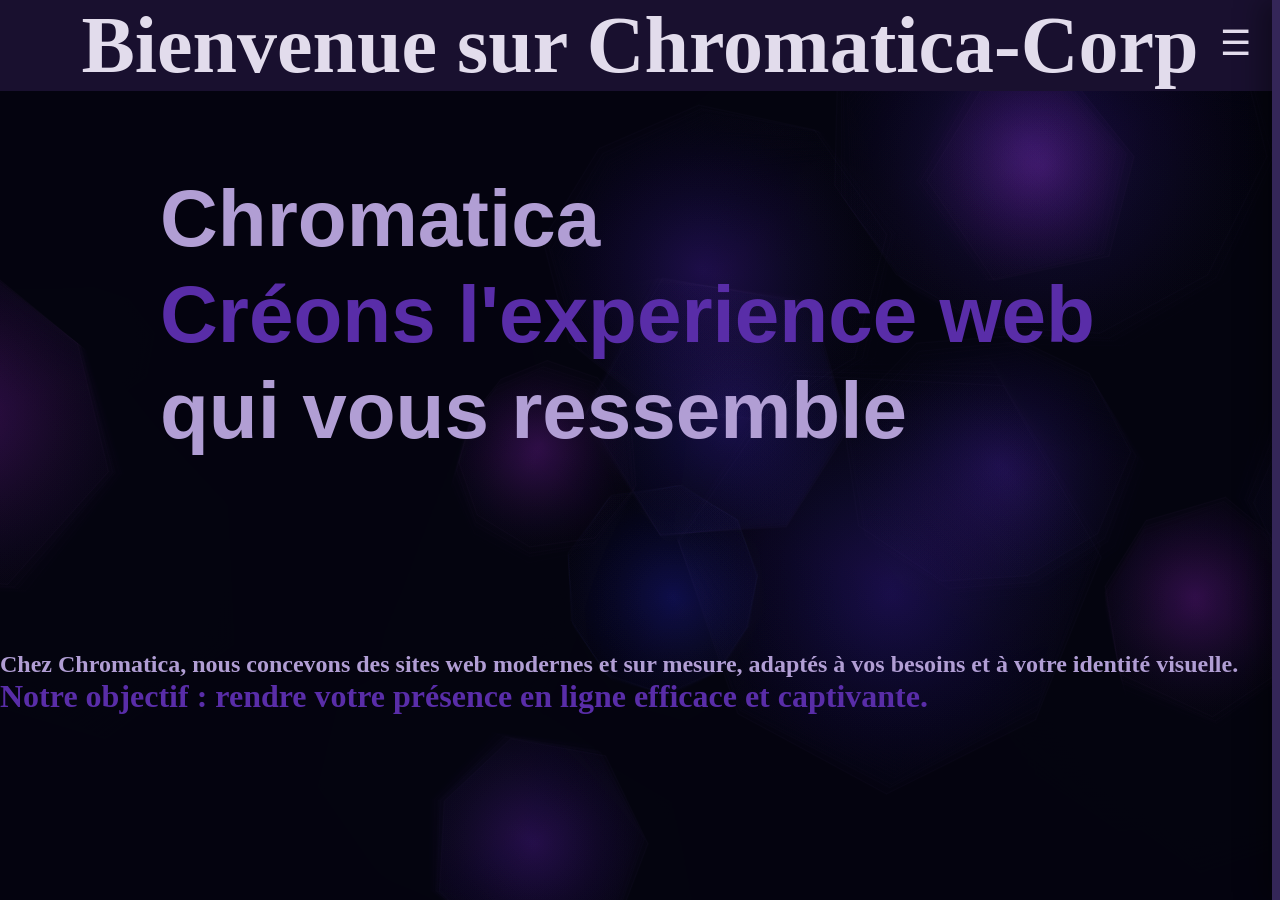
==== Index.html @ 974ce3f1 "Add files via upload" ====
<!DOCTYPE html>

<html lang="fr">

<head>
    <meta charset="utf-8" />
    <meta name="viewport" content="width=device-width, initial-scale=1, maximum-scale=1">
    <!-- <link rel="icon" type="image/svg+xml" href="./img/icon-dragon.svg">-->

    <link rel="icon" type="image" href="./img/icon.png">
    <link rel="stylesheet" href="./css/style.css" />


    <title>Chromatica - Main</title>
</head>

<body>
    <div id="menu-root"></div>
    <canvas id="c"></canvas>
    <h1 class="title">Bienvenue sur Chromatica-Corp</h1>
    <h2 class="title-container">Chromatica<br><span> Créons l'experience web<br></span> qui vous ressemble</h2>
    <h2>Chez Chromatica, nous concevons des sites web modernes et sur mesure, adaptés à vos besoins et à votre identité
        visuelle.</h2>
    <h1 class="objectif">Notre objectif : rendre votre présence en ligne efficace et captivante. </h1>

    <script src="./js/script.js"></script>
</body>

</html>
---- css/style.css ----
/* Gris naturel #8E8E8D Morue grise 060606 Thunderbird #C41A20 Tatou #44443C*/
* {
    margin: 0;
    padding: 0;
    border: none;
    background: none;
    box-sizing: border-box;
}

body {
    background: #080512;
    overflow-y: auto;
    overflow-x: hidden;
}

canvas {
    position: fixed;
    inset: 0;
    width: 100%;
    height: 100%;
    z-index: -1;
}

@font-face {
    font-family: 'Txt';
    src: url('../fonts/fontBold.ttf') format('truetype');
    font-display: swap;
}

:root {
    --color1: #0F0F0F;
    /* Fond principal */
    --color2: #E2DCEC;
    /* Texte principal */
    --color3: #B19ED4;
    /* Texte secondaire*/
    --color4: #1c1c1c;
    /* Sections / cartes */
    --color5: #E53935;
    /* Boutons, liens, highlights */
    --color6: #592DA8;
    /* Hover / actif*/
    --color7: #19102F;
    /* Icônes / séparateurs */

}



.objectif {
    color: var(--color6);

}

h2 {
    color: var(--color3);
}

.title-container {

    max-width: 15em;
    margin: 1em 2em;
    display: flex;
    flex-direction: column;
    align-items: flex-start;
    height: 5em;
    color: var(--color3);
    text-align: left;
}

.title-container,
.main-title {
    font-family: 'Txt', sans-serif;
    font-size: 5em;
    font-weight: 700;
    line-height: 1.2;
    text-align: left;
    color: var(--color3);
}

.title-container span {
    color: var(--color6);
    font-weight: 900;
}

.title {
    color: var(--color2);
    font-size: 5em;
    text-align: center;
    background-color: var(--color7);
}

.button {

    background-color: var(--color5);
    border-radius: 1em;
    height: 5em;
    width: 15em;
    font-size: 1em;
    display: block;
    margin: auto;
}

.menu-container {
    position: relative;
}

.menu-button {

    position: fixed;
    top: 0.5rem;
    /* petit offset pour respirer */
    right: 0.5rem;
    font-size: 2.2rem;
    color: var(--color2);
    cursor: pointer;
    padding: 0.4em 0.6em;
    z-index: 1100;
    /* au-dessus du panneau */
    border-radius: 0.5em;
    background: transparent;
}

.menu-button:hover {

    background-color: var(--color6);
    opacity: 0.9;
}


.menu-overlay {
    position: fixed;
    inset: 0;
    /* top:0; right:0; bottom:0; left:0 */
    background: rgba(0, 0, 0, 0.5);
    opacity: 0;
    /* caché par défaut */
    pointer-events: none;
    /* clics traversent à l'état fermé */
    transition: opacity 0.25s ease;
    z-index: 900;
}


.menu-overlay.open {
    opacity: 1;
    pointer-events: auto;
    /* capte les clics pour fermer */
}

.menu-dropdown {
    position: fixed;
    top: 0em;
    right: 0.5em;
    height: 100vh;
    width: 24em;
    background-color: #342658;
    color: var(--color2);
    padding: 1rem;
    display: flex;
    flex-direction: column;
    overflow: hidden;
    gap: 4em;
    border-radius: 0em;

    /* Off-canvas : caché à droite */
    transform: translateX(100%);
    transition: transform 0.35s ease;
    /* animation fluide */
    z-index: 1000;
    /* au-dessus du contenu */
    box-shadow: -12px 0 24px rgba(0, 0, 0, 0.35);
    /* optionnel : démarre invisible pour lecteurs d'écran si tu veux gérer l’accessibilité */
}

.menu-dropdown.open {
    transform: translateX(0);
    right: 0;
    border-top-left-radius: 0.5em;
    border-bottom-left-radius: 0.5em;
}

.menu-item {

    padding: 0.75rem 0.5rem;
    color: var(--color2);
    cursor: pointer;
    border-radius: 0.375rem;
    font-family: Arial, Helvetica, sans-serif;
    font-size: 2em
}

.menu-text {
    margin-bottom: 0.5rem;
    color: var(--color2);
    font-size: 5em;

}

.menu-item:hover {
    background-color: var(--color6);
    opacity: 0.9;
}

.button:hover {
    background-color: var(--color6);

}

/* Pourquoi Nous */

.explain {
    font-size: 1em;
    color: var(--color3);

}

.explain .intro {
    color: var(--color6);
    margin-bottom: 1em;
}

.hr-tuile-form {
    display: grid;
    grid-template-columns: repeat(auto-fit, minmax(300px, 1fr));
    gap: 50px;
    margin-top: 35px;
    margin-left: 350px;
    margin-right: 350px;
}
.document-card {
    background-color: var(--color7);
    padding: 15px;
    border-radius: 15px;
    border: 3px solid var(--color6);
    transition: all 0.4s ease;
    text-align: center;
    position: relative;
    overflow: hidden;
    cursor: pointer;
    color: var(--color2);
    min-height: 300px;
    display: flex;
    flex-direction: column;
    align-items: center;
    box-shadow: var(--color6) 0px 0px 15px;
}
.document-card:hover {
    transform: translateY(-10px);
    box-shadow: var(--color6) 0px 0px 25px;
}

.document-card p {
        color: var(--color3);
    font-size: 1.2em;
    font-weight: 600;
}
.document-card h3 {
    color: var(--color6);
    font-size: 1.6em;
    margin-bottom: 15px;
}


.footer {
    color: var(--color2);
    background-color: var(--color7);
    padding-bottom: 3em;
    margin-top: 20px;
}
.document-icon {
    filter: drop-shadow(0 0 20px var(--color6));
    margin-top: 30px;
    font-size: 3em;
    margin-bottom: 15px;
}
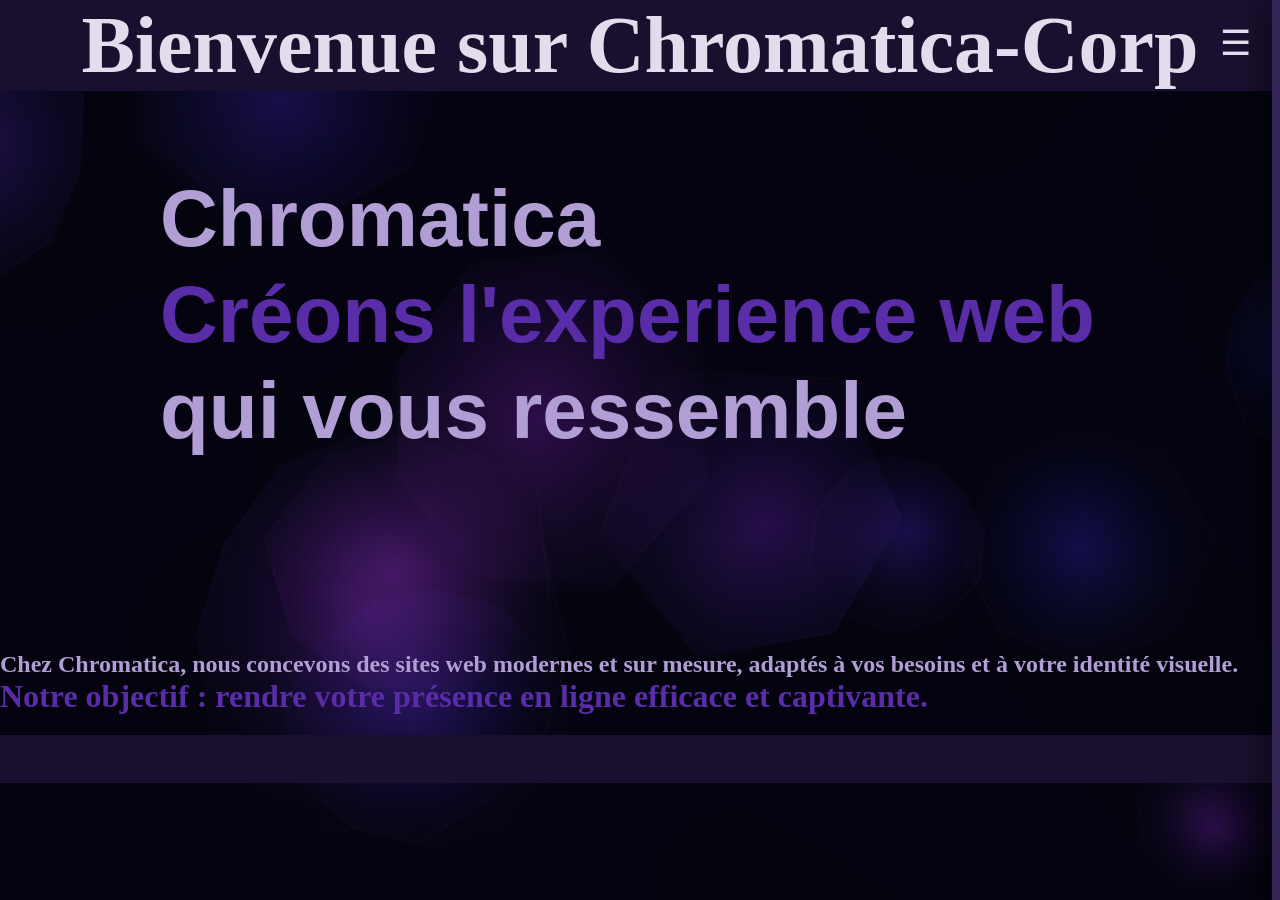
==== commit ab7e90f7: "ajout barre definition bouton" ====
--- a/Index.html
+++ b/Index.html
@@ -25,5 +25,6 @@
 
     <script src="./js/script.js"></script>
 </body>
+<footer class="footer"></footer>
 
 </html>
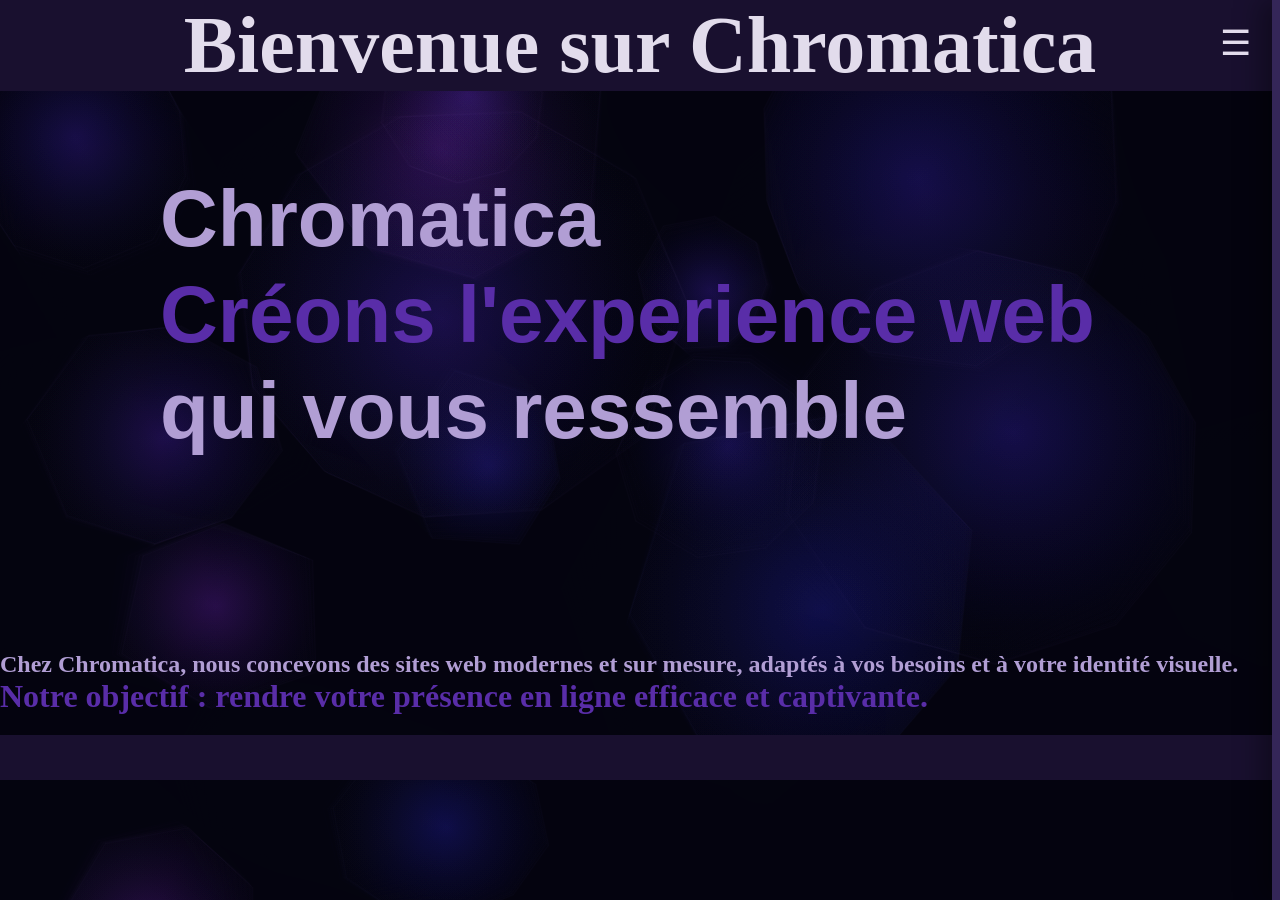
==== commit 1d59e5db: "barre dessous" ====
--- a/Index.html
+++ b/Index.html
@@ -17,7 +17,7 @@
 <body>
     <div id="menu-root"></div>
     <canvas id="c"></canvas>
-    <h1 class="title">Bienvenue sur Chromatica-Corp</h1>
+    <h1 class="title">Bienvenue sur Chromatica</h1>
     <h2 class="title-container">Chromatica<br><span> Créons l'experience web<br></span> qui vous ressemble</h2>
     <h2>Chez Chromatica, nous concevons des sites web modernes et sur mesure, adaptés à vos besoins et à votre identité
         visuelle.</h2>
--- a/css/style.css
+++ b/css/style.css
@@ -227,7 +227,9 @@
     margin-top: 35px;
     margin-left: 350px;
     margin-right: 350px;
-}
+    transition: margin-left 0.35s ease;
+}
+
 .document-card {
     background-color: var(--color7);
     padding: 15px;
@@ -236,7 +238,7 @@
     transition: all 0.4s ease;
     text-align: center;
     position: relative;
-    overflow: hidden;
+    overflow: visible;
     cursor: pointer;
     color: var(--color2);
     min-height: 300px;
@@ -244,17 +246,20 @@
     flex-direction: column;
     align-items: center;
     box-shadow: var(--color6) 0px 0px 15px;
-}
+
+}
+
 .document-card:hover {
-    transform: translateY(-10px);
     box-shadow: var(--color6) 0px 0px 25px;
 }
 
+
 .document-card p {
-        color: var(--color3);
+    color: var(--color3);
     font-size: 1.2em;
     font-weight: 600;
 }
+
 .document-card h3 {
     color: var(--color6);
     font-size: 1.6em;
@@ -262,15 +267,68 @@
 }
 
 
+
 .footer {
     color: var(--color2);
     background-color: var(--color7);
-    padding-bottom: 3em;
+    width: 100%;
+    height: calc(100vh - 95vh);
     margin-top: 20px;
-}
+    bottom: 0;
+    position: relative;
+}
+
 .document-icon {
     filter: drop-shadow(0 0 20px var(--color6));
     margin-top: 30px;
     font-size: 3em;
     margin-bottom: 15px;
+}
+
+.side-panel-card {
+    position: fixed;
+    top: 0;
+    left: 0;
+    height: 100vh;
+    width: 24em;
+    background-color: #342658;
+    color: var(--color2);
+    padding: 1rem;
+    transform: translatey(-100%);
+    transition: transform 0.35s ease;
+    z-index: 1000;
+    box-shadow: -12px 0 24px rgba(0, 0, 0, 0.35);
+    border-top-left-radius: 0.5em;
+    border-bottom-left-radius: 0.5em;
+}
+
+.card {
+  /* Enlève le style par défaut du <details> */
+}
+
+.card summary {
+  /* Supprime le triangle natif */
+  list-style: none;
+  cursor: pointer;
+  
+  /* Ta carte prend tout l'espace cliquable */
+  display: block;
+  padding: 20px;
+  background: #1a1a2e;
+  border-radius: 12px;
+  text-align: center;
+}
+
+/* Pour Firefox */
+.card summary::-webkit-details-marker {
+  display: none;
+}
+
+.description {
+  padding: 15px 20px;
+  background: #1a1a2e;
+  border-radius: 0 0 12px 12px;
+  color: #ccc;
+  font-size: 14px;
+  line-height: 1.6;
 }
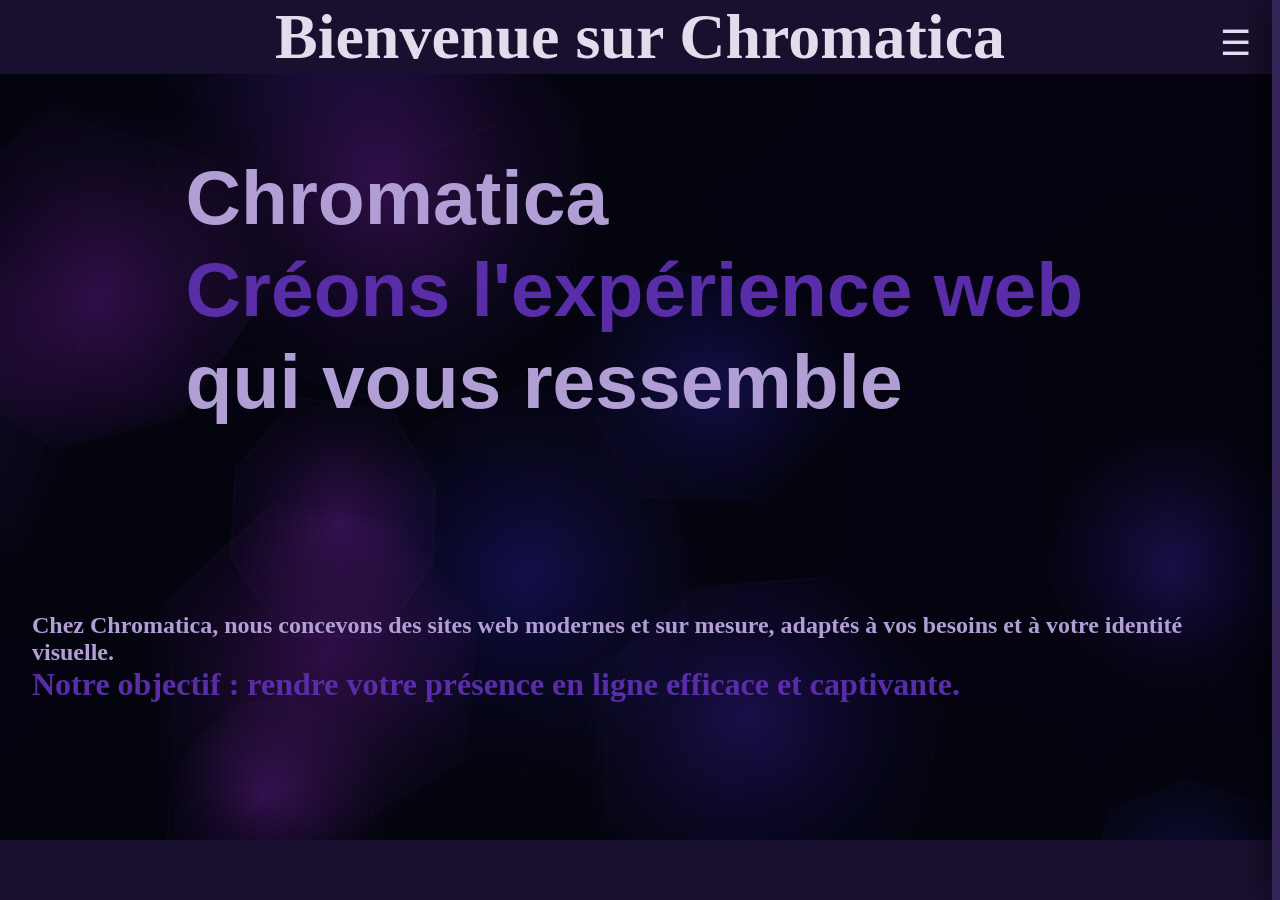
==== commit 709091ea: "Add files via upload" ====
--- a/Index.html
+++ b/Index.html
@@ -18,13 +18,11 @@
     <div id="menu-root"></div>
     <canvas id="c"></canvas>
     <h1 class="title">Bienvenue sur Chromatica</h1>
-    <h2 class="title-container">Chromatica<br><span> Créons l'experience web<br></span> qui vous ressemble</h2>
+    <h2 class="title-container">Chromatica<br><span> Créons l'expérience web<br></span> qui vous ressemble</h2>
     <h2>Chez Chromatica, nous concevons des sites web modernes et sur mesure, adaptés à vos besoins et à votre identité
         visuelle.</h2>
     <h1 class="objectif">Notre objectif : rendre votre présence en ligne efficace et captivante. </h1>
-
+    <div class="footer"></div>
     <script src="./js/script.js"></script>
 </body>
-<footer class="footer"></footer>
-
 </html>
--- a/css/style.css
+++ b/css/style.css
@@ -7,7 +7,13 @@
     box-sizing: border-box;
 }
 
+main {
+    flex: 1;
+}
 body {
+    display: flex;
+    flex-direction: column;
+    min-height: 100vh;
     background: #080512;
     overflow-y: auto;
     overflow-x: hidden;
@@ -34,7 +40,7 @@
     /* Texte principal */
     --color3: #B19ED4;
     /* Texte secondaire*/
-    --color4: #1c1c1c;
+    --color4: #1C1C1C;
     /* Sections / cartes */
     --color5: #E53935;
     /* Boutons, liens, highlights */
@@ -42,22 +48,20 @@
     /* Hover / actif*/
     --color7: #19102F;
     /* Icônes / séparateurs */
-
-}
-
-
+}
 
 .objectif {
     color: var(--color6);
-
+    padding: 0 2rem;
+    margin-bottom: 50px;
 }
 
 h2 {
     color: var(--color3);
+    padding: 0 2rem;
 }
 
 .title-container {
-
     max-width: 15em;
     margin: 1em 2em;
     display: flex;
@@ -71,7 +75,7 @@
 .title-container,
 .main-title {
     font-family: 'Txt', sans-serif;
-    font-size: 5em;
+    font-size: clamp(1.8rem, 6vw, 5em);
     font-weight: 700;
     line-height: 1.2;
     text-align: left;
@@ -84,14 +88,15 @@
 }
 
 .title {
-    color: var(--color2);
-    font-size: 5em;
+    position: sticky;
+    top: 0px;
+    color: var(--color2);
+    font-size: clamp(1.6rem, 5vw, 5em);
     text-align: center;
     background-color: var(--color7);
 }
 
 .button {
-
     background-color: var(--color5);
     border-radius: 1em;
     height: 5em;
@@ -106,46 +111,36 @@
 }
 
 .menu-button {
-
     position: fixed;
     top: 0.5rem;
-    /* petit offset pour respirer */
     right: 0.5rem;
     font-size: 2.2rem;
     color: var(--color2);
     cursor: pointer;
     padding: 0.4em 0.6em;
     z-index: 1100;
-    /* au-dessus du panneau */
     border-radius: 0.5em;
     background: transparent;
 }
 
 .menu-button:hover {
-
     background-color: var(--color6);
     opacity: 0.9;
 }
 
-
 .menu-overlay {
     position: fixed;
     inset: 0;
-    /* top:0; right:0; bottom:0; left:0 */
     background: rgba(0, 0, 0, 0.5);
     opacity: 0;
-    /* caché par défaut */
     pointer-events: none;
-    /* clics traversent à l'état fermé */
     transition: opacity 0.25s ease;
     z-index: 900;
 }
-
 
 .menu-overlay.open {
     opacity: 1;
     pointer-events: auto;
-    /* capte les clics pour fermer */
 }
 
 .menu-dropdown {
@@ -153,7 +148,7 @@
     top: 0em;
     right: 0.5em;
     height: 100vh;
-    width: 24em;
+    width: min(40vh, 100vw);
     background-color: #342658;
     color: var(--color2);
     padding: 1rem;
@@ -162,15 +157,10 @@
     overflow: hidden;
     gap: 4em;
     border-radius: 0em;
-
-    /* Off-canvas : caché à droite */
     transform: translateX(100%);
     transition: transform 0.35s ease;
-    /* animation fluide */
     z-index: 1000;
-    /* au-dessus du contenu */
     box-shadow: -12px 0 24px rgba(0, 0, 0, 0.35);
-    /* optionnel : démarre invisible pour lecteurs d'écran si tu veux gérer l’accessibilité */
 }
 
 .menu-dropdown.open {
@@ -181,20 +171,18 @@
 }
 
 .menu-item {
-
     padding: 0.75rem 0.5rem;
     color: var(--color2);
     cursor: pointer;
     border-radius: 0.375rem;
     font-family: Arial, Helvetica, sans-serif;
-    font-size: 2em
+    font-size: clamp(1rem, 4vw, 2em)
 }
 
 .menu-text {
     margin-bottom: 0.5rem;
     color: var(--color2);
-    font-size: 5em;
-
+    font-size: clamp(2.5rem, 8vw, 5em);
 }
 
 .menu-item:hover {
@@ -204,7 +192,6 @@
 
 .button:hover {
     background-color: var(--color6);
-
 }
 
 /* Pourquoi Nous */
@@ -212,26 +199,31 @@
 .explain {
     font-size: 1em;
     color: var(--color3);
-
 }
 
 .explain .intro {
     color: var(--color6);
     margin-bottom: 1em;
+}
+
+.explain h1 {
+    line-height: 1.6;
+    padding: 0 2rem;
+    margin-bottom: 50px;
 }
 
 .hr-tuile-form {
     display: grid;
     grid-template-columns: repeat(auto-fit, minmax(300px, 1fr));
     gap: 50px;
+    margin-bottom: 50px;
     margin-top: 35px;
-    margin-left: 350px;
-    margin-right: 350px;
+    margin-left: clamp(1rem, 5vw, 350px);
+    margin-right: clamp(1rem, 5vw, 350px);
     transition: margin-left 0.35s ease;
 }
 
 .document-card {
-    background-color: var(--color7);
     padding: 15px;
     border-radius: 15px;
     border: 3px solid var(--color6);
@@ -246,13 +238,11 @@
     flex-direction: column;
     align-items: center;
     box-shadow: var(--color6) 0px 0px 15px;
-
 }
 
 .document-card:hover {
     box-shadow: var(--color6) 0px 0px 25px;
 }
-
 
 .document-card p {
     color: var(--color3);
@@ -264,18 +254,6 @@
     color: var(--color6);
     font-size: 1.6em;
     margin-bottom: 15px;
-}
-
-
-
-.footer {
-    color: var(--color2);
-    background-color: var(--color7);
-    width: 100%;
-    height: calc(100vh - 95vh);
-    margin-top: 20px;
-    bottom: 0;
-    position: relative;
 }
 
 .document-icon {
@@ -285,12 +263,20 @@
     margin-bottom: 15px;
 }
 
+.footer {
+    color: var(--color2);
+    background-color: var(--color7);
+    width: 100%;
+    height: 60px;
+    margin-top: auto;
+}
+
 .side-panel-card {
     position: fixed;
     top: 0;
     left: 0;
     height: 100vh;
-    width: 24em;
+    width: min(24em, 80vw);
     background-color: #342658;
     color: var(--color2);
     padding: 1rem;
@@ -303,32 +289,78 @@
 }
 
 .card {
-  /* Enlève le style par défaut du <details> */
 }
 
 .card summary {
-  /* Supprime le triangle natif */
-  list-style: none;
-  cursor: pointer;
-  
-  /* Ta carte prend tout l'espace cliquable */
-  display: block;
-  padding: 20px;
-  background: #1a1a2e;
-  border-radius: 12px;
-  text-align: center;
-}
-
-/* Pour Firefox */
+    list-style: none;
+    cursor: pointer;
+    display: block;
+    padding: 20px;
+    border-radius: 12px;
+    text-align: center;
+}
+
 .card summary::-webkit-details-marker {
-  display: none;
+    display: none;
 }
 
 .description {
-  padding: 15px 20px;
-  background: #1a1a2e;
-  border-radius: 0 0 12px 12px;
-  color: #ccc;
-  font-size: 14px;
-  line-height: 1.6;
+    padding: 15px 20px;
+    border-radius: 0 0 12px 12px;
+    color: var(--color3);
+    line-height: 1.6;
+}
+
+/* ============================
+   RESPONSIVE
+   ============================ */
+
+@media (max-width: 1024px) {
+    .hr-tuile-form {
+        margin-left: clamp(1rem, 3vw, 80px);
+        margin-right: clamp(1rem, 3vw, 80px);
+    }
+}
+
+@media (max-width: 768px) {
+
+    .title-container {
+        height: auto !important;
+        margin: 0.5em 1rem;
+    }
+
+    .hr-tuile-form {
+        margin-left: 1rem;
+        margin-right: 1rem;
+        gap: 20px;
+        grid-template-columns: 1fr;
+    }
+
+    .side-panel-card {
+        display: none;
+    }
+
+    .explain h1 {
+        font-size: 1rem;
+        padding: 0 1rem;
+    }
+
+    .objectif {
+        font-size: 1rem;
+        padding: 0 1rem;
+    }
+
+    h2 {
+        padding: 0 1rem;
+    }
+}
+
+@media (max-width: 480px) {
+    .menu-button {
+        font-size: 1.8rem;
+    }
+
+    .title {
+        padding: 0.2em 0.5rem;
+    }
 }
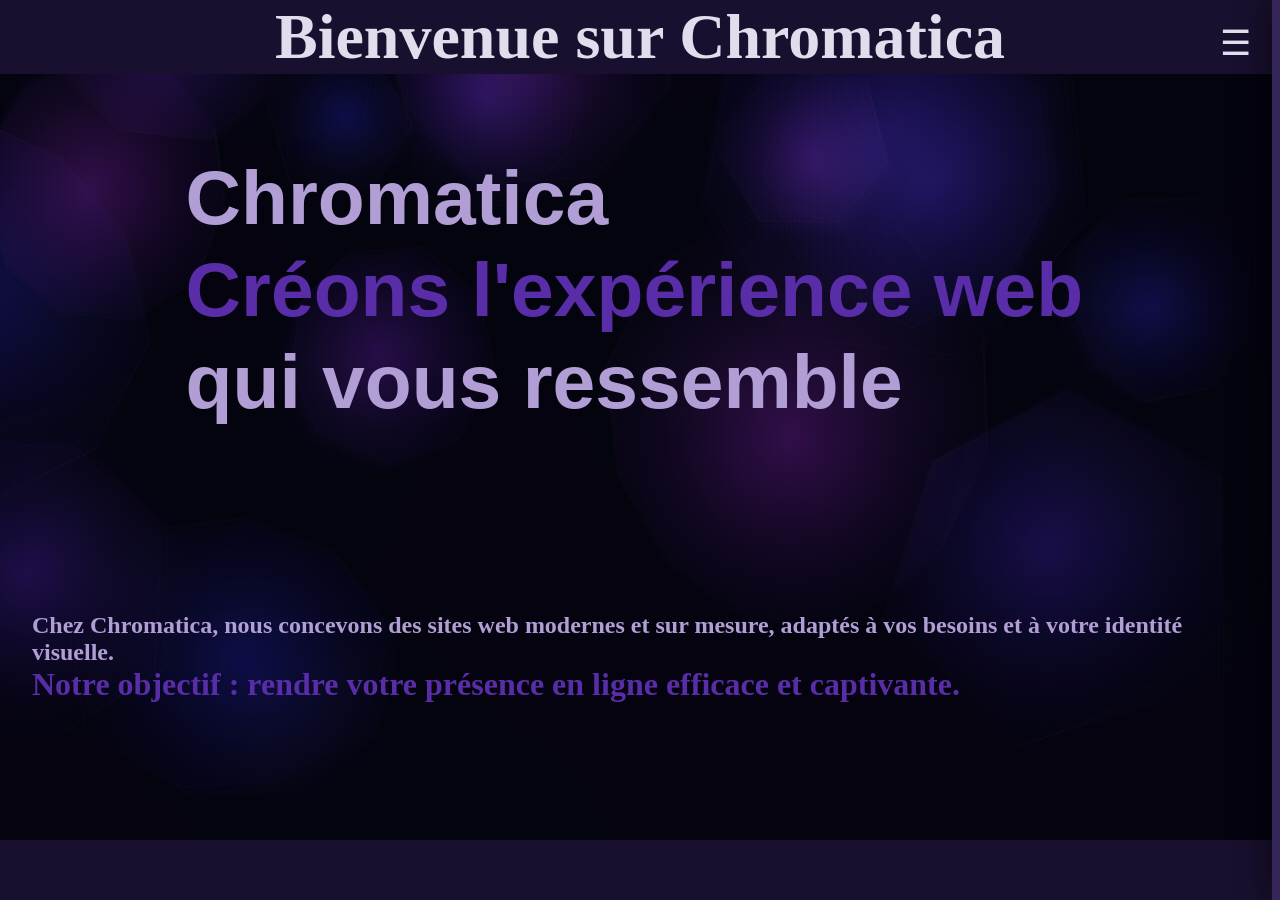
==== commit c7103682: "Add files via upload" ====
--- a/Index.html
+++ b/Index.html
@@ -3,6 +3,7 @@
 <html lang="fr">
 
 <head>
+    <meta name="color-scheme" content="dark">
     <meta charset="utf-8" />
     <meta name="viewport" content="width=device-width, initial-scale=1, maximum-scale=1">
     <!-- <link rel="icon" type="image/svg+xml" href="./img/icon-dragon.svg">-->
